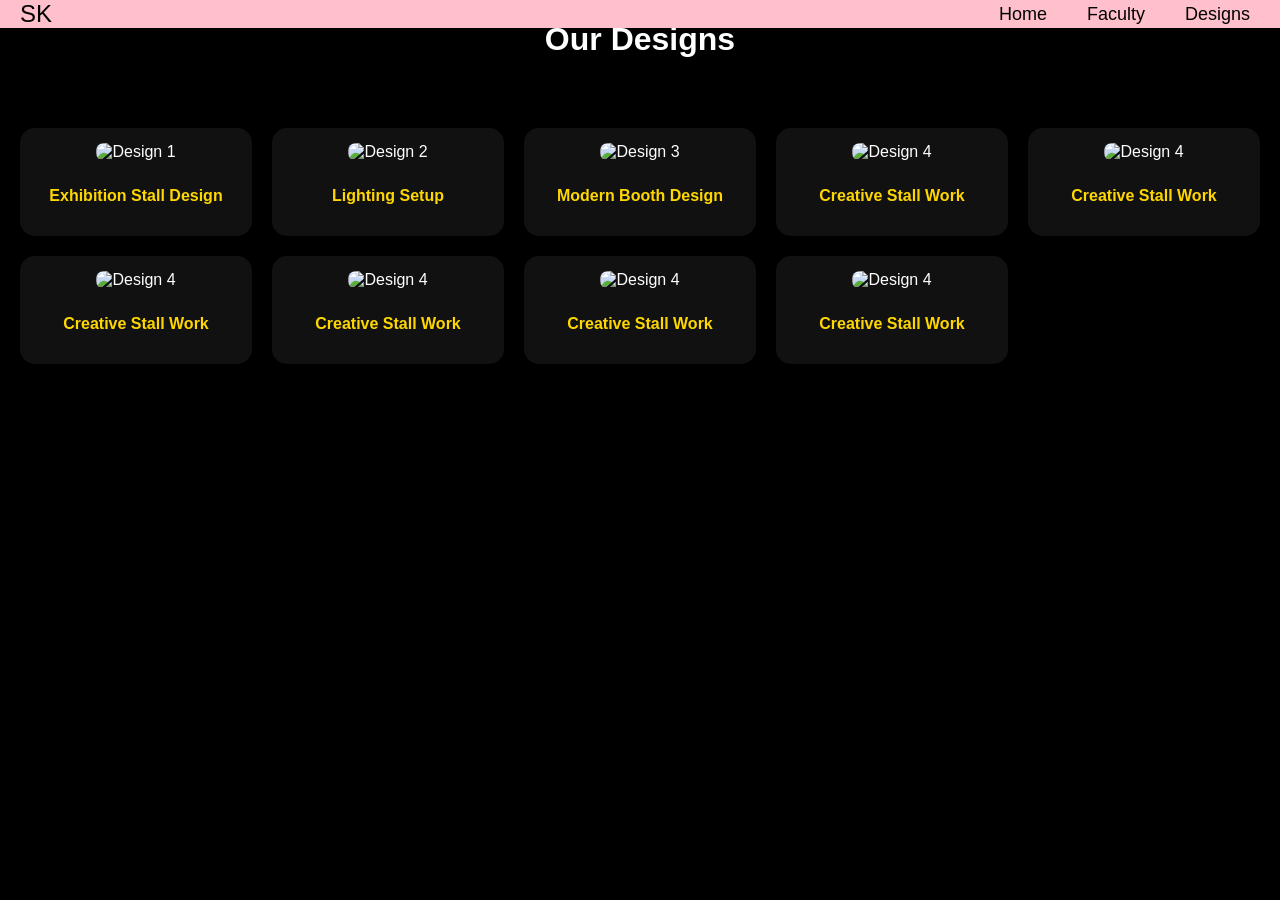
==== designs.html @ 8529bf5e "Add files via upload" ====
<!DOCTYPE html>
<html>
<head>
<meta name="viewport" content="width=device-width, initial-scale=1.0">
  <title>Designs</title>
  <link rel="stylesheet" href="style.css">
</head>
<body>
<body>

<!-- NAVBAR START -->
<nav class="navbar">
<div id="overlay" onclick="closeMenu()"></div>

  <div class="logo">SK</div>

  <div class="menu" id="menu">
    <a href="index.html">Home</a>
    <a href="faculty.html">Faculty</a>
    <a href="designs.html">Designs</a>
  </div>

  <div class="hamburger" onclick="toggleMenu()">
    ☰
  </div>

</nav>
<!-- NAVBAR END -->

<h1>Our Designs</h1>
<div class="design-gallery">

  <div class="design-card">
    <img src="https://i.postimg.cc/tCcYj81R/demo.jpg" alt="Design 1">
    <p>Exhibition Stall Design</p>
  </div>

  <div class="design-card">
    <img src="https://i.postimg.cc/HxLgjsRT/demo1.jpg" alt="Design 2">
    <p>Lighting Setup</p>
  </div>

  <div class="design-card">
    <img src="https://i.postimg.cc/q7JfZvkt/demo2.jpg" alt="Design 3">
    <p>Modern Booth Design</p>
  </div>

  <div class="design-card">
    <img src="https://i.postimg.cc/8PLP2sVY/demo3.jpg" alt="Design 4">
    <p>Creative Stall Work</p>
  </div>

<div class="design-card">
    <img src="https://i.postimg.cc/zB98MY2Y/demo4.jpg" alt="Design 4">
    <p>Creative Stall Work</p>
  </div>

<div class="design-card">
    <img src="https://i.postimg.cc/g2Yd1Dsn/demo5.jpg" alt="Design 4">
    <p>Creative Stall Work</p>
  </div>

<div class="design-card">
    <img src="https://i.postimg.cc/0N4sMqst/demo6.jpg" alt="Design 4">
    <p>Creative Stall Work</p>
  </div>

<div class="design-card">
    <img src="https://i.postimg.cc/RCKBF8bq/demo7.jpg" alt="Design 4">
    <p>Creative Stall Work</p>
  </div>

<div class="design-card">
    <img src="https://i.postimg.cc/Hst10MmD/demo8.jpg" alt="Design 4">
    <p>Creative Stall Work</p>
  </div>

<script src="script.js"></script>
</body>
</html>
---- style.css ----
html {
  scroll-behavior: smooth;
}

body{
  background:black;
  color:white;
  text-align:center;
  padding-top:100px;
}

.title{
  color:gold;
  font-size:50px;
}

nav{
  margin-bottom:40px;
}

nav a{
  color:white;
  text-decoration:none;
  margin:0 15px;
  font-size:18px;
}

nav a:hover{
  color:gold;
}
.faculty-cards{
  display:grid;
  grid-template-columns:repeat(auto-fit, minmax(220px, 1fr));
  gap:30px;
  margin-top: 50px;
}

.card{
  background:#111;
  padding:20px;
  border-radius:15px;
  transition:0.3s;
}

.card:hover{
  transform:scale(1.05);
  box-shadow:0 0 20px gold;
}

.card img{
  width:100%;
  border-radius:10px;
  margin-bottom:15px;
}

.card h3{
  color:gold;
  margin-bottom:5px;
}
.design-gallery{
  display:grid;
  grid-template-columns:repeat(auto-fit, minmax(250px, 1fr));
  gap:30px;
  margin-top:50px;
}

.design-card{
  background:#111;
  padding:15px;
  border-radius:15px;
  transition:0.3s;
}

.design-card:hover{
  transform:scale(1.05);
  box-shadow:0 0 20px gold;
}

.design-card img{
  width:100%;
  border-radius:10px;
  margin-bottom:10px;
}

.design-card p{
  font-weight:bold;
  color:gold;
}
/* CONTACT SECTION */
.contact-section{
  padding:80px 20px;
  text-align:center;
}

.contact-title{
  font-size:36px;
  color:gold;
  margin-bottom:30px;
}

.contact-section form{
  max-width:450px;
  margin:auto;
  display:flex;
  flex-direction:column;
  gap:15px;
}

.contact-section input,
.contact-section textarea{
  padding:12px;
  background:#111;
  border:1px solid gold;
  color:white;
  border-radius:5px;
}

.contact-section textarea{
  min-height:120px;
  resize:none;
}

.contact-section button{
  background:gold;
  color:black;
  font-weight:bold;
  padding:12px;
  border:none;
  cursor:pointer;
}

.contact-section button:hover{
  opacity:0.9;
}

#formStatus{
  margin-top:15px;
  font-weight:bold;
}
/* FIXED FLOATING FORM */
.field{
  position:relative;
  margin-bottom:20px;
}

.field input,
.field textarea{
  width:100%;
  padding:16px 12px;
  background:#000;
  border:2px solid gold;
  color:white;
  outline:none;
  border-radius:8px;
  font-size:16px;
}

.field textarea{
  min-height:120px;
  resize:none;
}

/* LABEL INSIDE BORDER */
.field label{
  position:absolute;
  top:50%;
  left:14px;
  color:gold;
  font-size:14px;
  transform:translateY(-50%);
  transition:0.3s;
  pointer-events:none;
  background:#000;   /* ❗ black only */
  padding:0 6px;
}

/* WHEN FOCUS OR VALUE */
.field input:focus + label,
.field textarea:focus + label,
.field input:not(:placeholder-shown) + label,
.field textarea:not(:placeholder-shown) + label{
  top:0;
  font-size:12px;
}
/* =====================
   GLOBAL RESPONSIVE FIX
===================== */

* {
  box-sizing: border-box;
}

body {
  margin: 0;
  padding: 0;
  overflow-x: hidden;
  font-family: Arial, sans-serif;
}
html {
  scroll-behavior: smooth;
}

/* =====================
   NAVBAR RESPONSIVE
===================== */

nav {
  display: flex;
  justify-content: center;
  flex-wrap: wrap;
  gap: 15px;
  margin-bottom: 40px;
}

nav a {
  font-size: 18px;
}
/* --- Navbar and Hamburger Menu --- */
.navbar {
  display: flex;
  justify-content: space-between;
  align-items: center;
  padding: 10px 20px;
  background-color: #fff; /* change color if needed */
  position: relative;
}

.menu a {
  margin: 0 10px;
  text-decoration: none;
  color: #000;
}

.hamburger {
  display: none; /* hide on desktop */
  font-size: 28px;
  cursor: pointer;
}

/* Mobile Styles */
@media screen and (max-width: 768px) {
  .menu {
    display: none; /* hide menu by default on mobile */
    flex-direction: column;
    position: absolute;
    top: 60px; /* navbar height */
    right: 0;
    background-color: #fff;
    width: 200px;
    box-shadow: 0 2px 8px rgba(0,0,0,0.2);
  }

  .menu a {
    margin: 10px;
    padding: 10px;
    display: block;
  }

  .hamburger {
    display: block; /* show hamburger on mobile */
  }
}
.design-gallery {
  display: grid;
  grid-template-columns: repeat(auto-fit, minmax(200px, 1fr));
  gap: 20px;
  padding: 20px;
}

.design-gallery img {
  width: 100%;
  height: auto;
  border-radius: 8px;
  transition: transform 0.3s;
  cursor: pointer;
}

.design-gallery img:hover {
  transform: scale(1.05);
}


/* =====================
   CENTER CONTENT FIX
===================== */

.title,
h1 {
  text-align: center;
  padding: 0 15px;
}

/* =====================
   FORM RESPONSIVE
===================== */

form {
  width: 100%;
  max-width: 600px;
  margin: auto;
  padding: 0 15px;
}

.input-group input,
.input-group textarea {
  width: 100%;
}

/* =====================
   MOBILE (small screens)
===================== */

@media (max-width: 768px) {

  nav a {
    font-size: 16px;
    margin: 5px;
  }

  h1 {
    font-size: 28px;
  }

  .title {
    font-size: 32px;
  }

  p {
    font-size: 15px;
    line-height: 1.6;
  }

  form {
    padding: 0 10px;
  }
}

/* =====================
   EXTRA SMALL DEVICES
===================== */

@media (max-width: 480px) {

  h1 {
    font-size: 24px;
  }

  .title {
    font-size: 26px;
  }

  nav {
    gap: 10px;
  }
}
html {
  scroll-behavior: smooth;
}
function toggleMenu() {
  const menu = document.getElementById("menu");
  menu.classList.toggle("active");
}
.hero {
  height: 80vh; /* full screen ke around */
  display: flex;
  flex-direction: column;
  justify-content: center;
  align-items: center;
  text-align: center;
  background: linear-gradient(rgba(0,0,0,0.5), rgba(0,0,0,0.5)),
              url('images/hero-bg.jpg') no-repeat center center/cover;
  color: #fff;
}

.hero-title {
  font-size: 48px;
  margin-bottom: 15px;
}

.hero-tagline {
  font-size: 24px;
  margin-bottom: 25px;
}

.hero-btn {
  padding: 12px 30px;
  background-color: #ff4d4d;
  color: #fff;
  text-decoration: none;
  border-radius: 8px;
  font-weight: bold;
  transition: background 0.3s;
}

.hero-btn:hover {
  background-color: #e60000;
}

/* Responsive */
@media screen and (max-width: 768px) {
  .hero-title {
    font-size: 32px;
  }
  .hero-tagline {
    font-size: 18px;
  }
  .hero-btn {
    padding: 10px 20px;
  }
}
footer {
  background-color: #111;
  color: #fff;
  text-align: center;
  padding: 15px;
}

footer a {
  color: #ff4d4d;
  text-decoration: none;
  margin: 0 5px;
}

/* ===== OVERLAY ===== */

#overlay {
  position: fixed;
  top: 0;
  left: 0;
  width: 100%;
  height: 100%;
  background: rgba(0,0,0,0.7);
  opacity: 0;
  pointer-events: none;
  transition: 0.4s ease;
  z-index: 8;
}

#overlay.active {
  opacity: 1;
  pointer-events: auto;
}
/* ===== STICKY NAVBAR ===== */

.navbar {
  display: flex;
  justify-content: space-between; /* logo left, menu right */
  align-items: center;
  padding: 0 20px;
  position: fixed; /* agar tumhara header fixed hai */
  width: 100%;
  top: 0;
  z-index: 1000;
  background-color: pink; /* ya jo bhi background ho */
}

.navbar .logo {
  font-size: 24px;
  color: black;
}

.navbar .menu {
  display: flex;
  gap: 20px; /* buttons ke beech distance */
}

.navbar .menu a {
  color: black;
  text-decoration: none;
  font-weight: 500;
}

/* ===== GOLDEN GLOW ANIMATION ===== */

.glow-text {
  color: gold;
  text-shadow: 0 0 10px rgba(255,215,0,0.6);
  animation: goldenGlow 2.5s infinite alternate;
}

@keyframes goldenGlow {
  0% {
    text-shadow: 
      0 0 5px rgba(255,215,0,0.4),
      0 0 10px rgba(255,215,0,0.4);
  }
  100% {
    text-shadow: 
      0 0 15px rgba(255,215,0,0.9),
      0 0 30px rgba(255,215,0,0.9);
  }
}
/* ===== Scroll Animation ===== */
.reveal {
  opacity: 0;
  transform: translateY(40px);
  transition: all 0.8s ease;
}

.reveal.active {
  opacity: 1;
  transform: translateY(0);
}
* {
  box-sizing: border-box;
}

html, body {
  margin: 0;
  padding: 0;
  width: 100%;
  overflow-x: hidden;
}
.container {
  width: 100%;
  max-width: 1200px;
  margin: auto;
  padding: 0 16px;
}
section {
  padding: 60px 0;
}

section h2 {
  text-align: center;
  margin-bottom: 20px;
  font-size: 28px;
}

section p {
  text-align: center;
  line-height: 1.7;
  opacity: 0.85;
}

.why-list {
  max-width: 600px;
  margin: auto;
  list-style: none;
  padding: 0;
}

.why-list li {
  padding: 10px 0;
  font-size: 16px;
}
.gold-link {
  color: #d4af37; /* golden */
  font-weight: 600;
  text-decoration: none;
}

.gold-link:hover {
  color: #d4af37;
  text-decoration: underline;
}
.about strong {
  color: #d4af37;
}
/* COMMON */
section {
  padding: 80px 20px;
  text-align: center;
  background: #000;
  color: #fff;
}

h2 {
  color: #d4af37;
  font-size: 32px;
  margin-bottom: 30px;
}

/* ABOUT */
.about-section p {
  max-width: 800px;
  margin: 15px auto;
  line-height: 1.8;
  color: #ddd;
}

/* WHY CHOOSE US */
.why-cards {
  display: grid;
  grid-template-columns: repeat(3, 1fr);
  gap: 25px;
  max-width: 1000px;
  margin: auto;
}

.why-card {
  background: #111;
  padding: 35px 25px;
  border-radius: 15px;
  box-shadow: 0 0 25px rgba(255,215,0,0.05);
}

.why-card span {
  display: inline-block;
  border: 2px solid #d4af37;
  color: #d4af37;
  width: 45px;
  height: 45px;
  line-height: 45px;
  border-radius: 50%;
  margin-bottom: 15px;
}

.why-card h3 {
  margin-bottom: 8px;
}

/* OUR SPECIAL ITEMS */
.items-grid {
  display: grid;
  grid-template-columns: repeat(4, 1fr);
  gap: 20px;
  max-width: 1100px;
  margin: auto;
}

.item {
  background: #111;
  padding: 25px;
  border-radius: 12px;
  box-shadow: inset 0 0 10px rgba(255,255,255,0.05);
}

.item.wide {
  grid-column: span 2;
}

/* MOBILE RESPONSIVE */
@media (max-width: 768px) {
  .why-cards {
    grid-template-columns: 1fr;
  }

  .items-grid {
    grid-template-columns: 1fr;
  }

  .item.wide {
    grid-column: span 1;
  }
}
/* ===== Hover effect same as Faculty / Designs ===== */

.why-card,
.item {
  transition: all 0.35s ease;
}

.why-card:hover,
.item:hover {
  transform: scale(1.05);
  box-shadow: 0 0 25px rgba(212, 175, 55, 0.6);
}
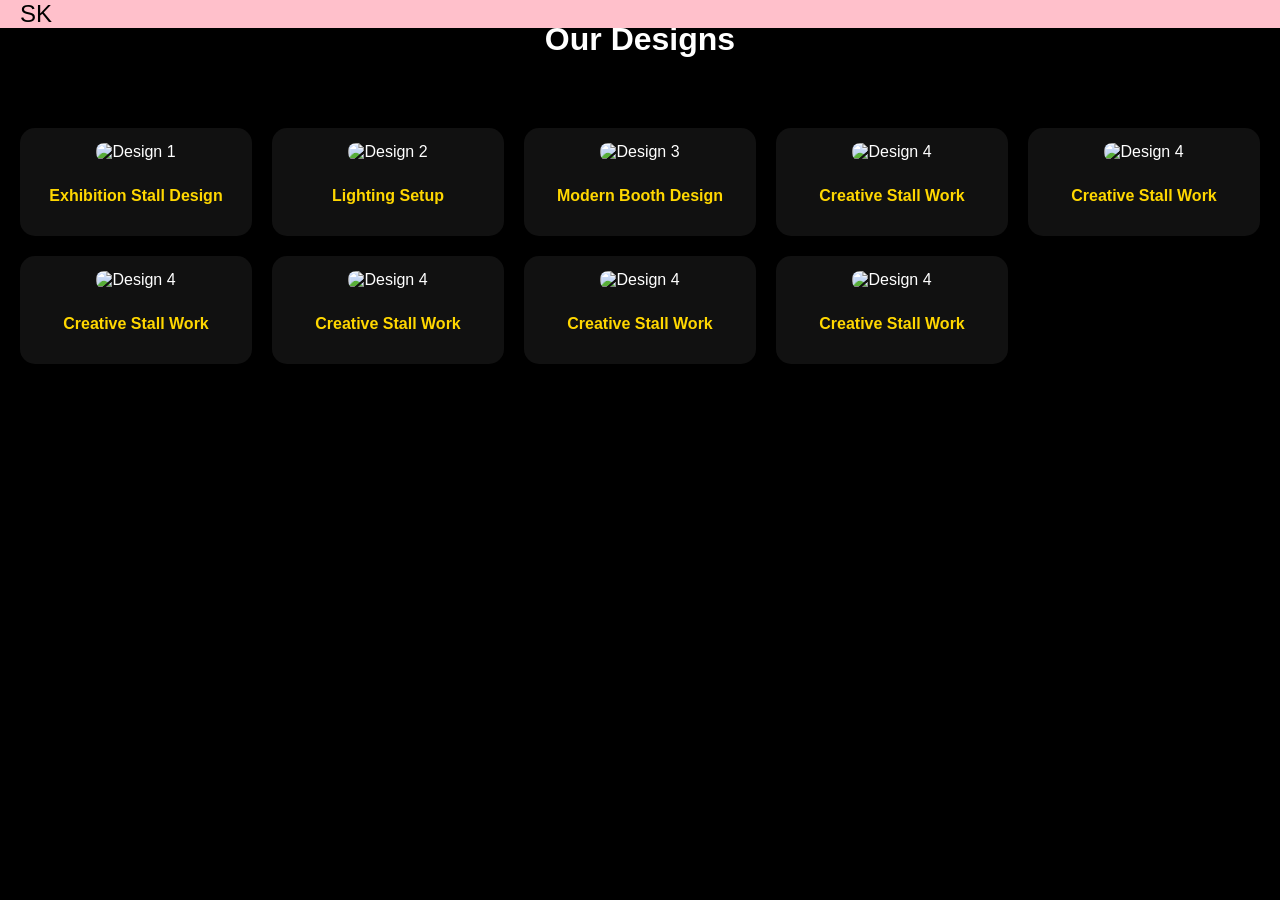
==== commit 848e4243: "Update designs.html" ====
--- a/designs.html
+++ b/designs.html
@@ -76,6 +76,21 @@
   </div>
 
 <script src="script.js"></script>
+  <!-- बाकी पूरा HTML ऊपर रहेगा -->
+
+<script>
+function toggleMenu() {
+  document.getElementById("menu").classList.toggle("active");
+  document.getElementById("overlay").classList.toggle("active");
+}
+
+function closeMenu() {
+  document.getElementById("menu").classList.remove("active");
+  document.getElementById("overlay").classList.remove("active");
+}
+</script>
+
 </body>
 </html>
 
+
--- a/style.css
+++ b/style.css
@@ -240,11 +240,9 @@
 /* Mobile Styles */
 @media screen and (max-width: 768px) {
   .menu {
-    display: none; /* hide menu by default on mobile */
     flex-direction: column;
     position: absolute;
     top: 60px; /* navbar height */
-    right: 0;
     background-color: #fff;
     width: 200px;
     box-shadow: 0 2px 8px rgba(0,0,0,0.2);
@@ -656,3 +654,54 @@
   transform: scale(1.05);
   box-shadow: 0 0 25px rgba(212, 175, 55, 0.6);
 }
+/* ================= OVERLAY ================= */
+#overlay {
+  position: fixed;
+  top: 0;
+  left: 0;
+  width: 100%;
+  height: 100vh;
+  background: rgba(0,0,0,0.6);
+  display: none;
+  z-index: 998;
+}
+
+/* ================= MENU ================= */
+.menu {
+  position: fixed;
+  top: 80px;
+  right: -100%;
+  width: 240px;
+  height: calc(100vh - 80px);
+  background: #111;
+  display: flex;
+  flex-direction: column;
+  gap: 25px;
+  padding: 30px 20px;
+  transition: 0.4s ease;
+  z-index: 999;
+}
+
+/* ACTIVE STATE */
+.menu.active {
+  right: 0;
+}
+
+#overlay.active {
+  display: block;
+}
+
+/* MENU LINKS */
+.menu a {
+  color: #fff;
+  font-size: 18px;
+  text-decoration: none;
+}
+
+/* HAMBURGER */
+.hamburger {
+  font-size: 28px;
+  color: #fff;
+  cursor: pointer;
+}
+
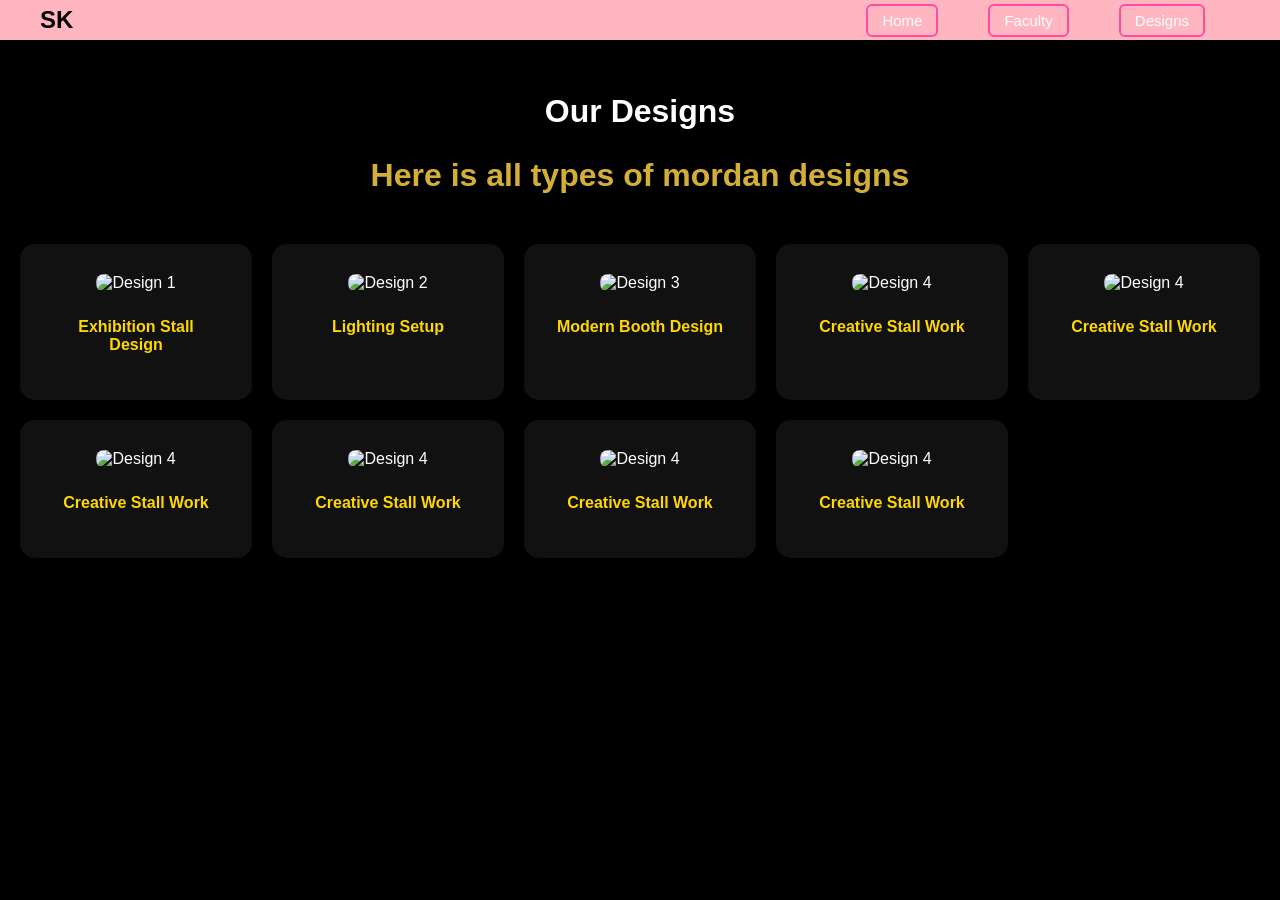
==== commit 4d54743b: "Update designs.html" ====
--- a/designs.html
+++ b/designs.html
@@ -1,7 +1,10 @@
 <!DOCTYPE html>
 <html>
 <head>
-<meta name="viewport" content="width=device-width, initial-scale=1.0">
+<meta name="viewport" content="width=device-width, initial-scale=1.0"><br>
+<br>
+<br>
+<br>
   <title>Designs</title>
   <link rel="stylesheet" href="style.css">
 </head>
@@ -14,11 +17,13 @@
 
   <div class="logo">SK</div>
 
-  <div class="menu" id="menu">
+ <div class="menu" id="menu">
     <a href="index.html">Home</a>
     <a href="faculty.html">Faculty</a>
     <a href="designs.html">Designs</a>
-  </div>
+    
+    <div class="animation"></div>
+</div>
 
   <div class="hamburger" onclick="toggleMenu()">
     ☰
@@ -28,6 +33,7 @@
 <!-- NAVBAR END -->
 
 <h1>Our Designs</h1>
+<h2>Here is all types of mordan designs</h2>
 <div class="design-gallery">
 
   <div class="design-card">
@@ -76,21 +82,6 @@
   </div>
 
 <script src="script.js"></script>
-  <!-- बाकी पूरा HTML ऊपर रहेगा -->
-
-<script>
-function toggleMenu() {
-  document.getElementById("menu").classList.toggle("active");
-  document.getElementById("overlay").classList.toggle("active");
-}
-
-function closeMenu() {
-  document.getElementById("menu").classList.remove("active");
-  document.getElementById("overlay").classList.remove("active");
-}
-</script>
-
 </body>
 </html>
 
-
--- a/style.css
+++ b/style.css
@@ -32,12 +32,12 @@
   display:grid;
   grid-template-columns:repeat(auto-fit, minmax(220px, 1fr));
   gap:30px;
-  margin-top: 50px;
+  scroll-margin-top: 90px;
 }
 
 .card{
   background:#111;
-  padding:20px;
+  padding:30px;
   border-radius:15px;
   transition:0.3s;
 }
@@ -61,12 +61,12 @@
   display:grid;
   grid-template-columns:repeat(auto-fit, minmax(250px, 1fr));
   gap:30px;
-  margin-top:50px;
+  scroll-margin-top:90px;
 }
 
 .design-card{
   background:#111;
-  padding:15px;
+  padding:30px;
   border-radius:15px;
   transition:0.3s;
 }
@@ -95,7 +95,7 @@
 .contact-title{
   font-size:36px;
   color:gold;
-  margin-bottom:30px;
+  margin-bottom:50px;
 }
 
 .contact-section form{
@@ -215,49 +215,7 @@
 nav a {
   font-size: 18px;
 }
-/* --- Navbar and Hamburger Menu --- */
-.navbar {
-  display: flex;
-  justify-content: space-between;
-  align-items: center;
-  padding: 10px 20px;
-  background-color: #fff; /* change color if needed */
-  position: relative;
-}
-
-.menu a {
-  margin: 0 10px;
-  text-decoration: none;
-  color: #000;
-}
-
-.hamburger {
-  display: none; /* hide on desktop */
-  font-size: 28px;
-  cursor: pointer;
-}
-
-/* Mobile Styles */
-@media screen and (max-width: 768px) {
-  .menu {
-    flex-direction: column;
-    position: absolute;
-    top: 60px; /* navbar height */
-    background-color: #fff;
-    width: 200px;
-    box-shadow: 0 2px 8px rgba(0,0,0,0.2);
-  }
-
-  .menu a {
-    margin: 10px;
-    padding: 10px;
-    display: block;
-  }
-
-  .hamburger {
-    display: block; /* show hamburger on mobile */
-  }
-}
+
 .design-gallery {
   display: grid;
   grid-template-columns: repeat(auto-fit, minmax(200px, 1fr));
@@ -444,12 +402,12 @@
   display: flex;
   justify-content: space-between; /* logo left, menu right */
   align-items: center;
-  padding: 0 20px;
+  padding: 0 40px;
   position: fixed; /* agar tumhara header fixed hai */
   width: 100%;
   top: 0;
   z-index: 1000;
-  background-color: pink; /* ya jo bhi background ho */
+  background-color: #ffb6c1; /* ya jo bhi background ho */
 }
 
 .navbar .logo {
@@ -704,4 +662,138 @@
   color: #fff;
   cursor: pointer;
 }
-
+/* ============ DESKTOP VIEW FIX ============ */
+@media (min-width: 769px) {
+
+  .menu {
+    position: static;
+    display: flex;
+    flex-direction: row;
+    height: auto;
+    width: auto;
+    background: transparent;
+    right: auto;
+    padding: 0;
+  }
+
+  #overlay {
+    display: none !important;
+  }
+
+  .hamburger {
+    display: none;
+  }
+}
+
+/* ================= NAVBAR BASE ================= */
+.navbar {
+  position: fixed;
+  top: 0;
+  left: 0;
+  width: 100%;
+  height: 40px;
+  background: #ffb6c1;
+  display: flex;
+  align-items: center;
+  justify-content: space-between;
+  padding: 0 40px;
+  z-index: 1000;
+}
+
+.logo {
+  color: #fff;
+  font-size: 26px;
+  font-weight: bold;
+}
+
+/* DESKTOP MENU */
+.menu {
+  display: flex;
+  gap: 25px;
+}
+
+.menu a {
+  color: #fff;
+  text-decoration: none;
+  font-size: 16px;
+}
+
+/* HAMBURGER DEFAULT */
+.hamburger {
+  display: none;
+  font-size: 30px;
+  color: #fff;
+  cursor: pointer;
+}
+
+/* OVERLAY */
+#overlay {
+  display: none;
+}
+
+/* ================= MOBILE VIEW ================= */
+@media (max-width: 768px) {
+
+  .hamburger {
+    display: block;
+  }
+
+  .menu {
+    position: fixed;
+    top: 80px;
+    right: -260px;
+    width: 260px;
+    height: calc(100vh - 80px);
+    background: pink;
+    flex-direction: column;
+    padding: 30px;
+    transition: 0.3s ease;
+  }
+
+  .menu.active {
+    right: 0;
+  }
+
+  #overlay {
+    display: none;
+    position: fixed;
+    top: 0;
+    left: 0;
+    width: 100%;
+    height: 100vh;
+    background: rgba(0,0,0,0.6);
+    z-index: 999;
+  }
+
+  #overlay.active {
+    display: block;
+  }
+}
+
+/* ===== MENU LINK STYLE FIX ===== */
+.menu a {
+  color: #ffffff !important;          /* font white */
+  border: 2px solid #ff4da6;           /* pink border */
+  padding: 6px 14px;                   /* border size control */
+  border-radius: 6px;                  /* smooth look */
+  font-size: 15px;
+  background: transparent;
+}
+
+/* hover effect (optional but classy) */
+.menu a:hover {
+  background: #ff4da6;
+  color: #fff;
+}
+
+
+
+
+
+
+
+
+
+
+
+
